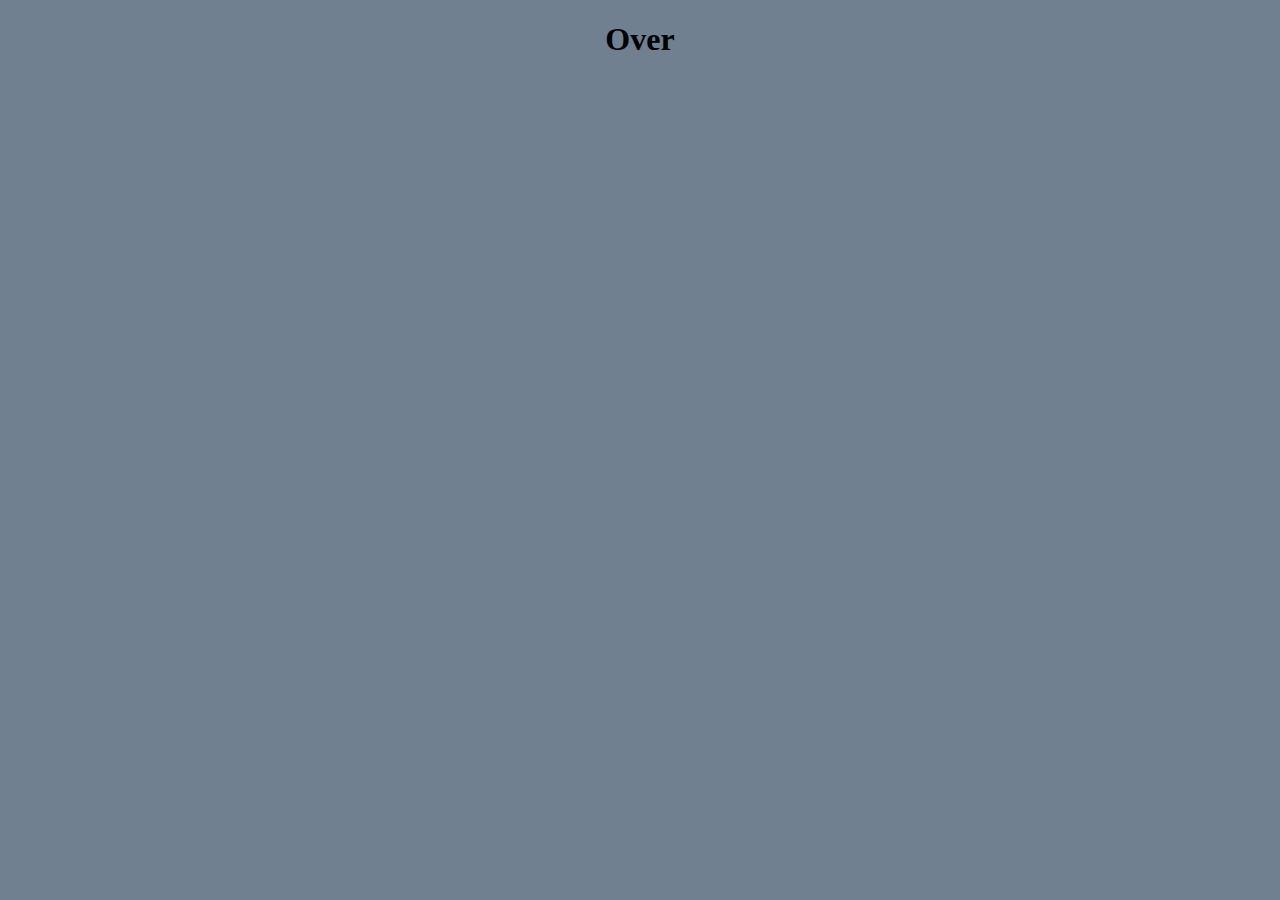
==== over.html @ cd1d434c "e" ====
<!DOCTYPE html>
<html lang="en">
<head>
    <link rel="stylesheet" href="style2.css">
    <meta charset="UTF-8">
    <meta http-equiv="X-UA-Compatible" content="IE=edge">
    <meta name="viewport" content="width=device-width, initial-scale=1.0">
    <title>Document</title>
</head>
<center><h1>Over</h1></center>
<body>
    <img src="">
    
</body>
</html>
---- style2.css ----
body {background-color: slategrey;}
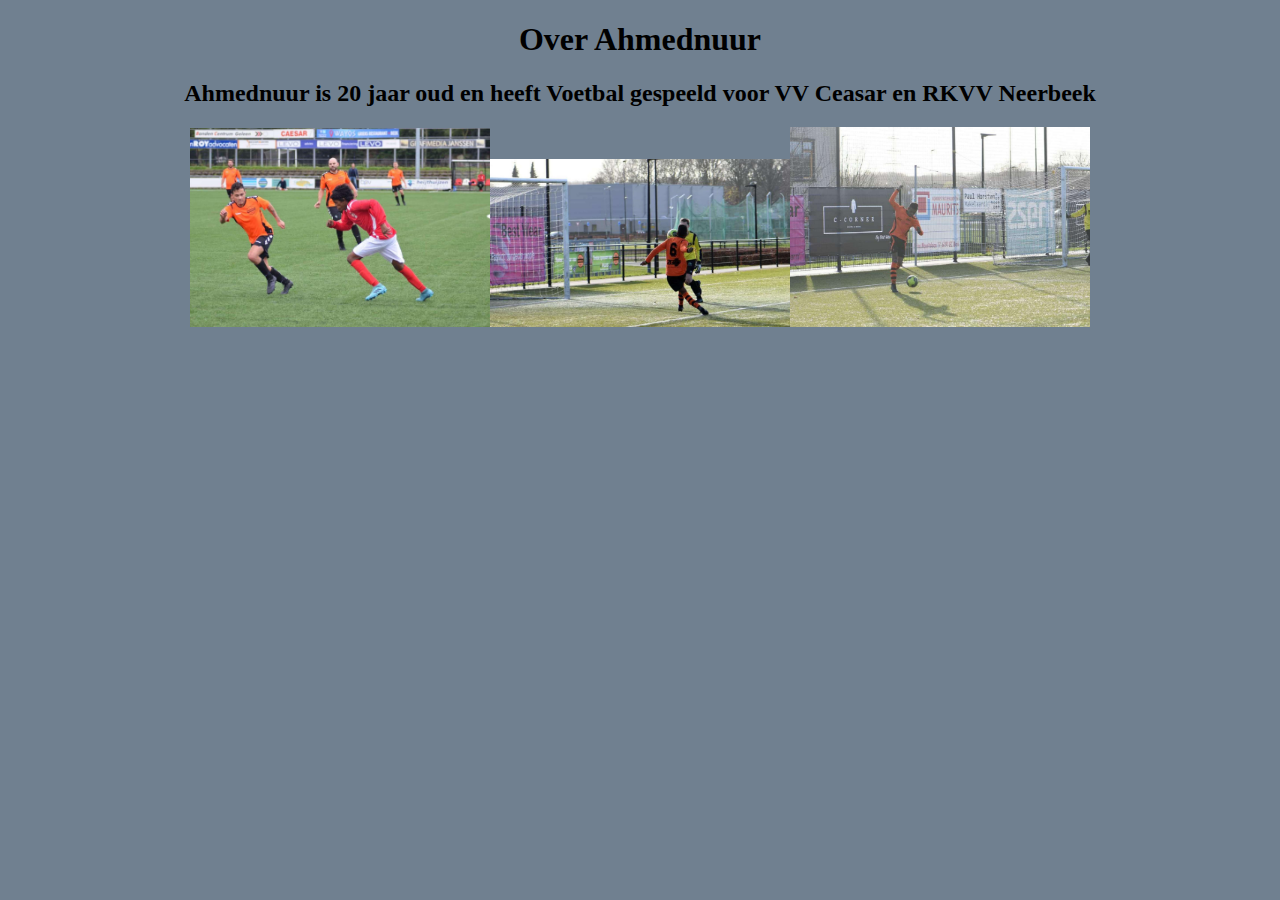
==== commit d1592b6b: "conyo" ====
--- a/over.html
+++ b/over.html
@@ -7,9 +7,10 @@
     <meta name="viewport" content="width=device-width, initial-scale=1.0">
     <title>Document</title>
 </head>
-<center><h1>Over</h1></center>
+<center><h1>Over Ahmednuur</h1></center>
 <body>
-    <img src="">
+    <center><h2>Ahmednuur is 20 jaar oud en heeft Voetbal gespeeld voor VV Ceasar en RKVV Neerbeek</h2></center>
+    <center><img src="voetball.jpeg" width="300px"><img src="voetballl.jpeg" width="300px"><img src="balvoett.jpeg" width="300px"><img src=""></center>
     
 </body>
 </html>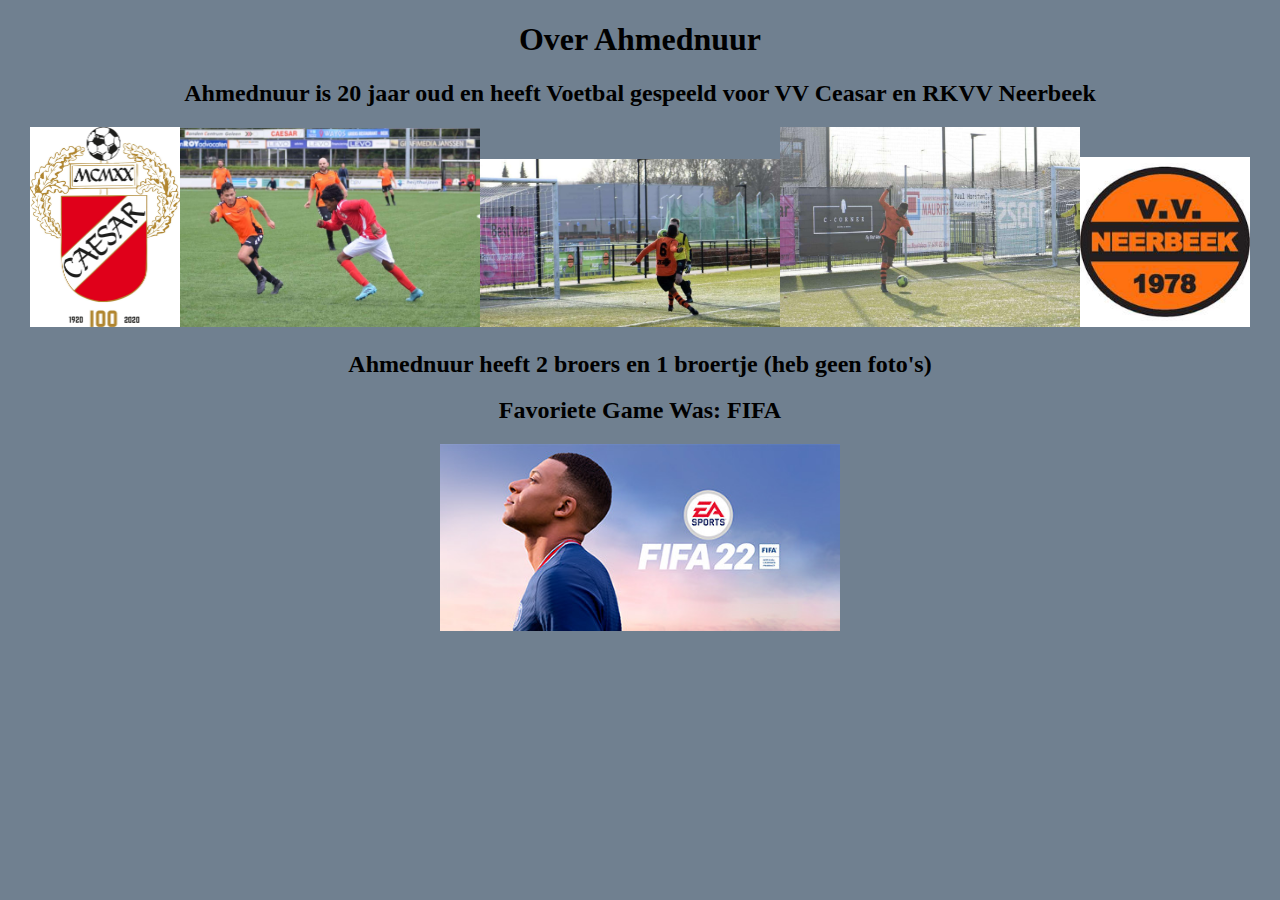
==== commit 01e8431d: "nomnomnom" ====
--- a/over.html
+++ b/over.html
@@ -10,7 +10,11 @@
 <center><h1>Over Ahmednuur</h1></center>
 <body>
     <center><h2>Ahmednuur is 20 jaar oud en heeft Voetbal gespeeld voor VV Ceasar en RKVV Neerbeek</h2></center>
-    <center><img src="voetball.jpeg" width="300px"><img src="voetballl.jpeg" width="300px"><img src="balvoett.jpeg" width="300px"><img src=""></center>
-    
+    <center><img src="futboll.jpeg" width="150px"><img src="voetball.jpeg" width="300px"><img src="voetballl.jpeg" width="300px"><img src="balvoett.jpeg" width="300px"><img src="Balvoetsport.jpeg" width="170px"></center>
+    <article></article>
+    <center><h2>Ahmednuur heeft 2 broers en 1 broertje (heb geen foto's)</h2></center>
+    <article></article>
+    <center><h2>Favoriete Game Was: FIFA</h2></center>
+    <center><img src="ffia EA aborts.jpg" width="400px"></center>
 </body>
 </html>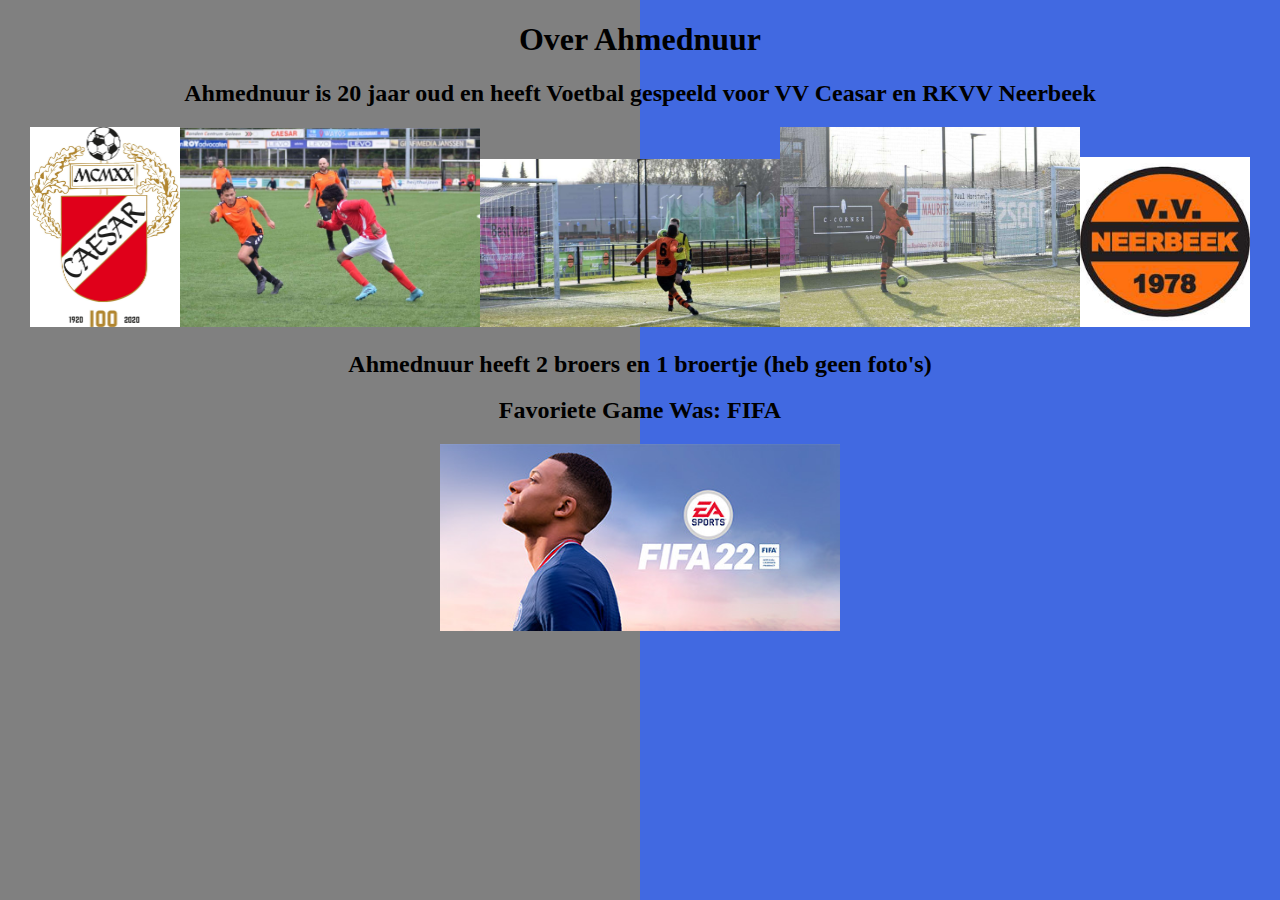
==== commit b21c3e51: "E" ====
--- a/over.html
+++ b/over.html
@@ -16,5 +16,6 @@
     <article></article>
     <center><h2>Favoriete Game Was: FIFA</h2></center>
     <center><img src="ffia EA aborts.jpg" width="400px"></center>
+    
 </body>
 </html>--- a/style2.css
+++ b/style2.css
@@ -1 +1,4 @@
-body {background-color: slategrey;}+body {
+    height: 100%;
+    background: linear-gradient(90deg, #808080 50%, #4169e1 50%);
+}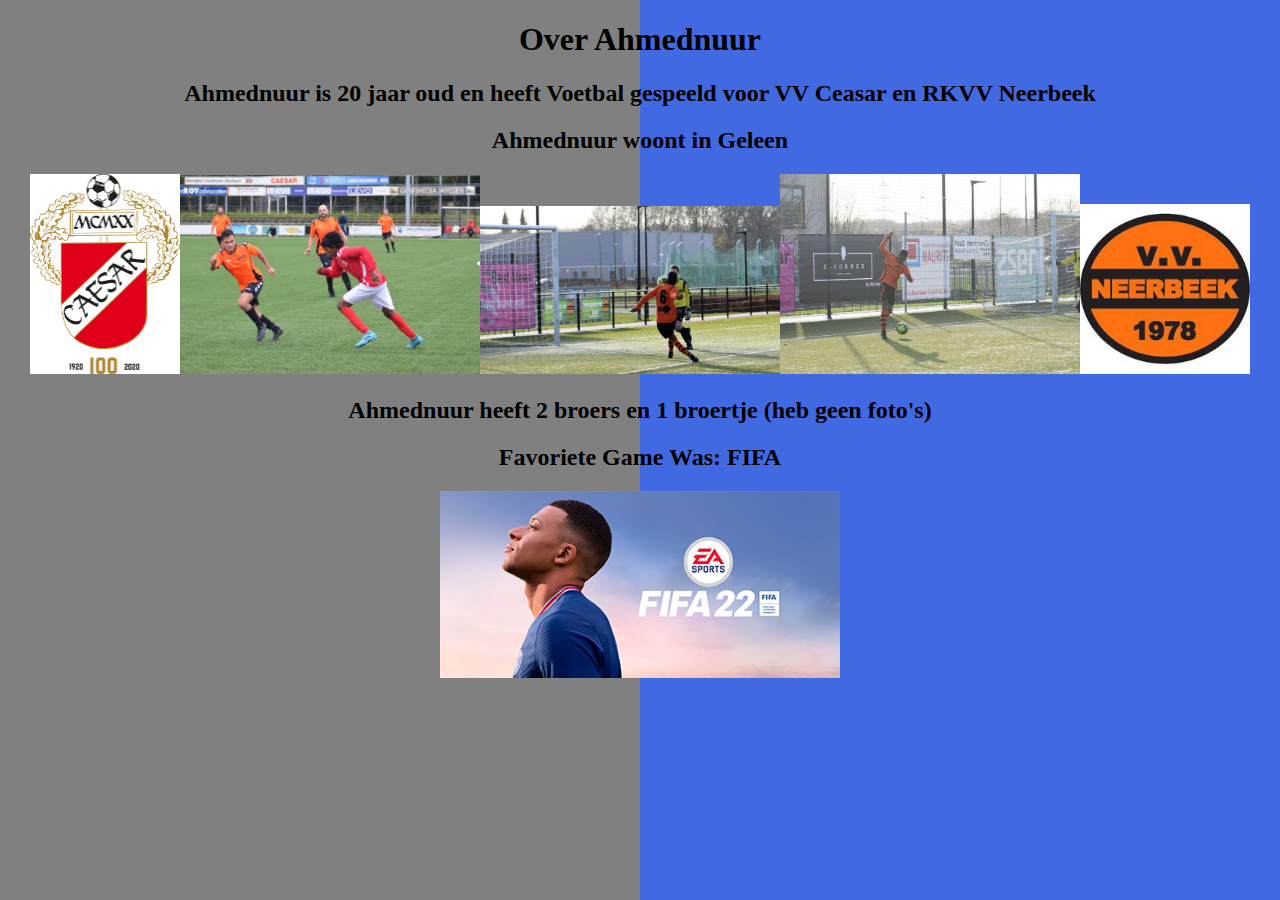
==== commit 7dfaff09: "hihehea" ====
--- a/over.html
+++ b/over.html
@@ -10,6 +10,7 @@
 <center><h1>Over Ahmednuur</h1></center>
 <body>
     <center><h2>Ahmednuur is 20 jaar oud en heeft Voetbal gespeeld voor VV Ceasar en RKVV Neerbeek</h2></center>
+    <center><h2>Ahmednuur woont in Geleen</h2></center>
     <center><img src="futboll.jpeg" width="150px"><img src="voetball.jpeg" width="300px"><img src="voetballl.jpeg" width="300px"><img src="balvoett.jpeg" width="300px"><img src="Balvoetsport.jpeg" width="170px"></center>
     <article></article>
     <center><h2>Ahmednuur heeft 2 broers en 1 broertje (heb geen foto's)</h2></center>
